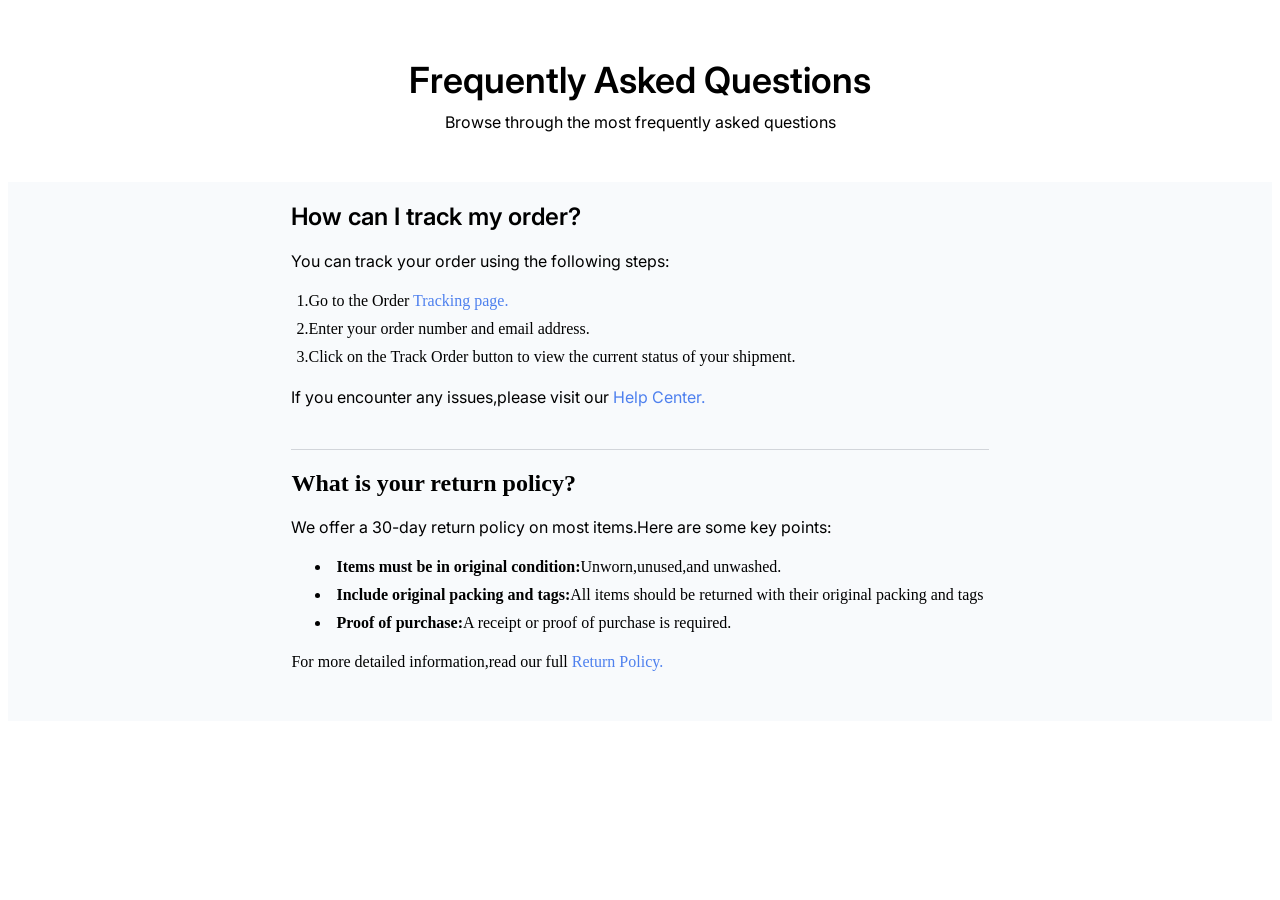
==== index.html @ c98a6078 "Rename FAQ.html to index.html" ====
<!DOCTYPE html>
<html lang="en">

<head>
    <meta charset="UTF-8">
    <meta name="viewport" content="width=device-width, initial-scale=1.0">
    <link rel="stylesheet" href="main.css">
    <link rel="preconnect" href="https://fonts.googleapis.com">
    <link rel="preconnect" href="https://fonts.gstatic.com" crossorigin>
    <link
        href="https://fonts.googleapis.com/css2?family=Inter:ital,opsz,wght@0,14..32,100..900;1,14..32,100..900&family=Outfit&display=swap"
        rel="stylesheet">
    <link rel="preconnect" href="https://fonts.googleapis.com">
    <link rel="preconnect" href="https://fonts.gstatic.com" crossorigin>
    <link
        href="https://fonts.googleapis.com/css2?family=Inter:ital,opsz,wght@0,14..32,100..900;1,14..32,100..900&family=Outfit:wght@600&display=swap"
        rel="stylesheet">
    <title>FAQ</title>
</head>

<body>
    <section class="main">
        <h1 class="title">Frequently Asked Questions</h1>

        <div class="small">Browse through the most frequently asked questions</div>
    </section>


    <article class="essay">
        <section class="passage">
            <h2 class="heading">How can I track my order?</h2>
            <p>
                You can track your order using the following steps:
            </p>
            <p>
            <div class="one">1.Go to the Order <a href="tracking page.html">Tracking page.</a></div>
            <div class="one">2.Enter your order number and email address.</div>
            <div class="one">3.Click on the Track Order button to view the current status of your shipment.</div>
            </p>

            <p>
                If you encounter any issues,please visit our <a href="help center.html">Help Center.</a>
            </p>
            <br>

            <hr class="hr1">

            <h2>What is your return policy?</h2>

            <p>
                We offer a 30-day return policy on most items.Here are some key points:
            </p>

            <p>
            <ul>
                <li class="second">
                    <strong>Items must be in original condition:</strong>Unworn,unused,and unwashed.
                </li>
                <li class="second">
                    <strong>Include original packing and tags:</strong>All items should be returned with their
                    original packing and tags
                </li>
                <li class="second">
                    <strong>Proof of purchase:</strong>A receipt or proof of purchase is required.
                </li>
            </ul>
            </p>

            <footer class="over">
                For more detailed information,read our full <a href="return policy.html">Return Policy.</a>
            </footer>
        </section>
    </article>

</body>

</html>
---- main.css ----
body {
    background: #FFFF;
}

.main {
    display: flex;
    flex-direction: column;
    justify-content: center;
    align-items: center;
    padding: 0;
}

p {
    font-family: 'Inter';
    font-weight: 400;
    font-size: 16px;
}

.essay {
    background: #F8FAFC;
    margin-top: 50px;
    display: flex;
    flex-direction: column;
    justify-content: center;
    align-items: center;
}

.small {
    font-family: 'Inter';
    font-weight: 400;
    font-size: 16px;
}

.hr1 {
    border: none;
    height: 1px;
    background-color: #D2D5DA;
}

.title {
    margin-top: 50px;
    margin-bottom: 10px;
    font-family: 'Inter';
    font-weight: 600;
    font-size: 36px;
}

.heading {
    font-family: 'Inter';
    font-weight: 600;
    font-size: 24px;
}

.passage {
    display: inline;
}

.one {
    padding: 5px;
}

a {
    text-decoration: none;
    color: #4E80EE;
}

.second {
    padding: 5px;
}

.over {
    margin-bottom: 50px;
}
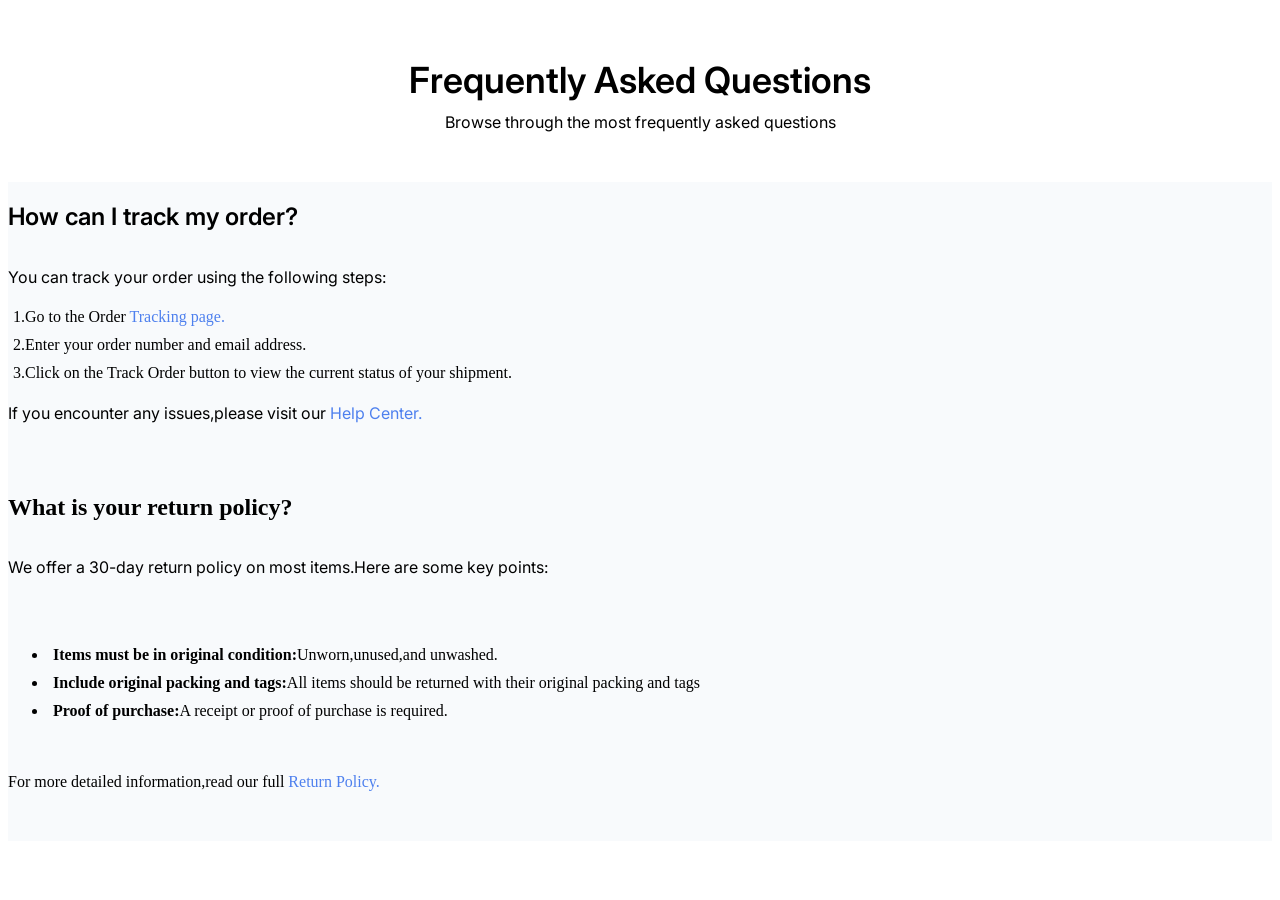
==== commit b2fb2b04: "responsive problem solve" ====
--- a/index.html
+++ b/index.html
@@ -32,11 +32,10 @@
             <p>
                 You can track your order using the following steps:
             </p>
-            <p>
+
             <div class="one">1.Go to the Order <a href="tracking page.html">Tracking page.</a></div>
             <div class="one">2.Enter your order number and email address.</div>
             <div class="one">3.Click on the Track Order button to view the current status of your shipment.</div>
-            </p>
 
             <p>
                 If you encounter any issues,please visit our <a href="help center.html">Help Center.</a>
@@ -74,4 +73,4 @@
 
 </body>
 
-</html>
+</html>
--- a/main.css
+++ b/main.css
@@ -19,10 +19,6 @@
 .essay {
     background: #F8FAFC;
     margin-top: 50px;
-    display: flex;
-    flex-direction: column;
-    justify-content: center;
-    align-items: center;
 }
 
 .small {
@@ -52,7 +48,8 @@
 }
 
 .passage {
-    display: inline;
+    display: flex;
+    flex-direction: column;
 }
 
 .one {
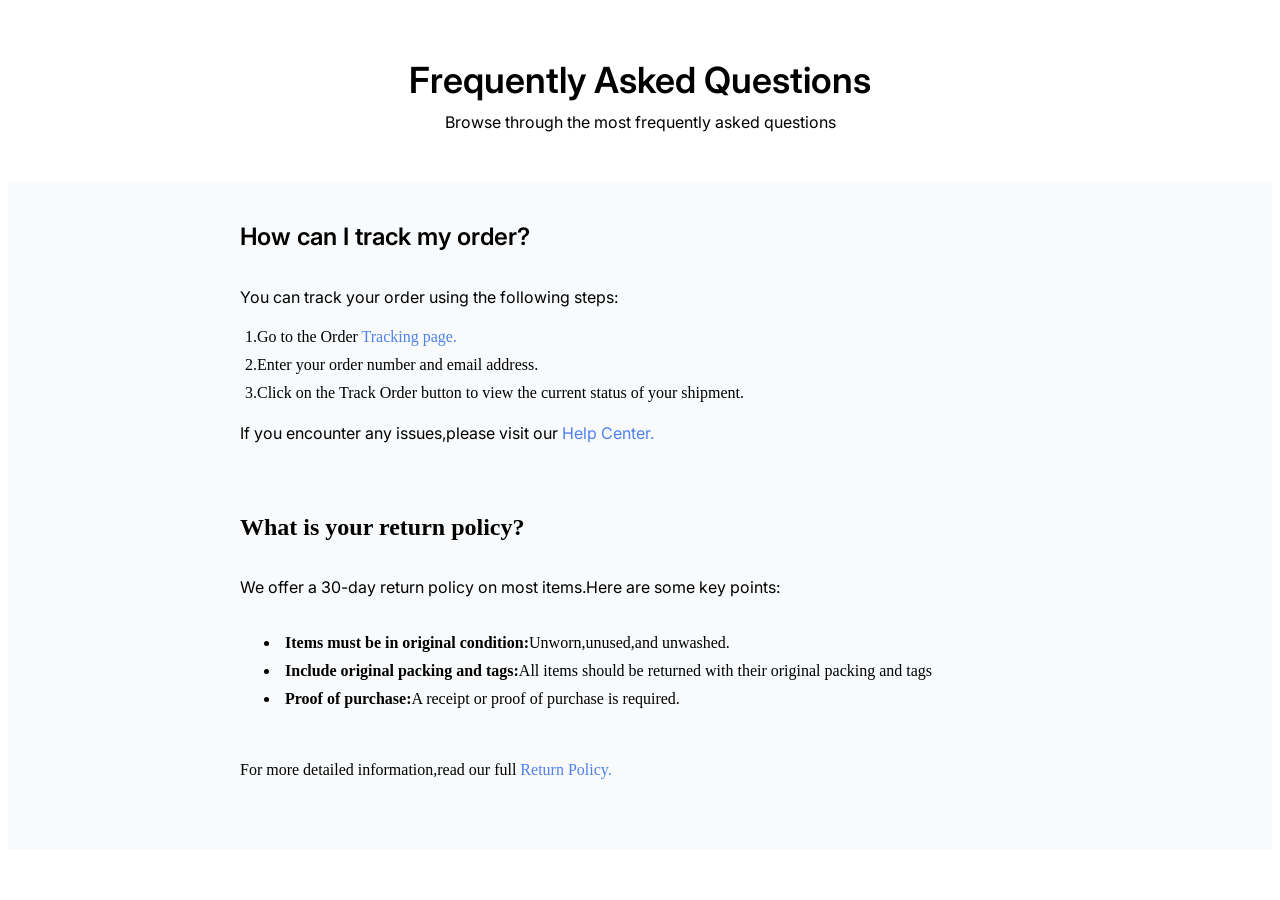
==== commit 8e51a5a1: "solve some issue" ====
--- a/index.html
+++ b/index.html
@@ -50,7 +50,6 @@
                 We offer a 30-day return policy on most items.Here are some key points:
             </p>
 
-            <p>
             <ul>
                 <li class="second">
                     <strong>Items must be in original condition:</strong>Unworn,unused,and unwashed.
@@ -73,4 +72,4 @@
 
 </body>
 
-</html>+</html>
--- a/main.css
+++ b/main.css
@@ -19,6 +19,7 @@
 .essay {
     background: #F8FAFC;
     margin-top: 50px;
+    padding: 20px;
 }
 
 .small {
@@ -50,6 +51,8 @@
 .passage {
     display: flex;
     flex-direction: column;
+    max-width: 800px;
+    margin: 0 auto;
 }
 
 .one {
